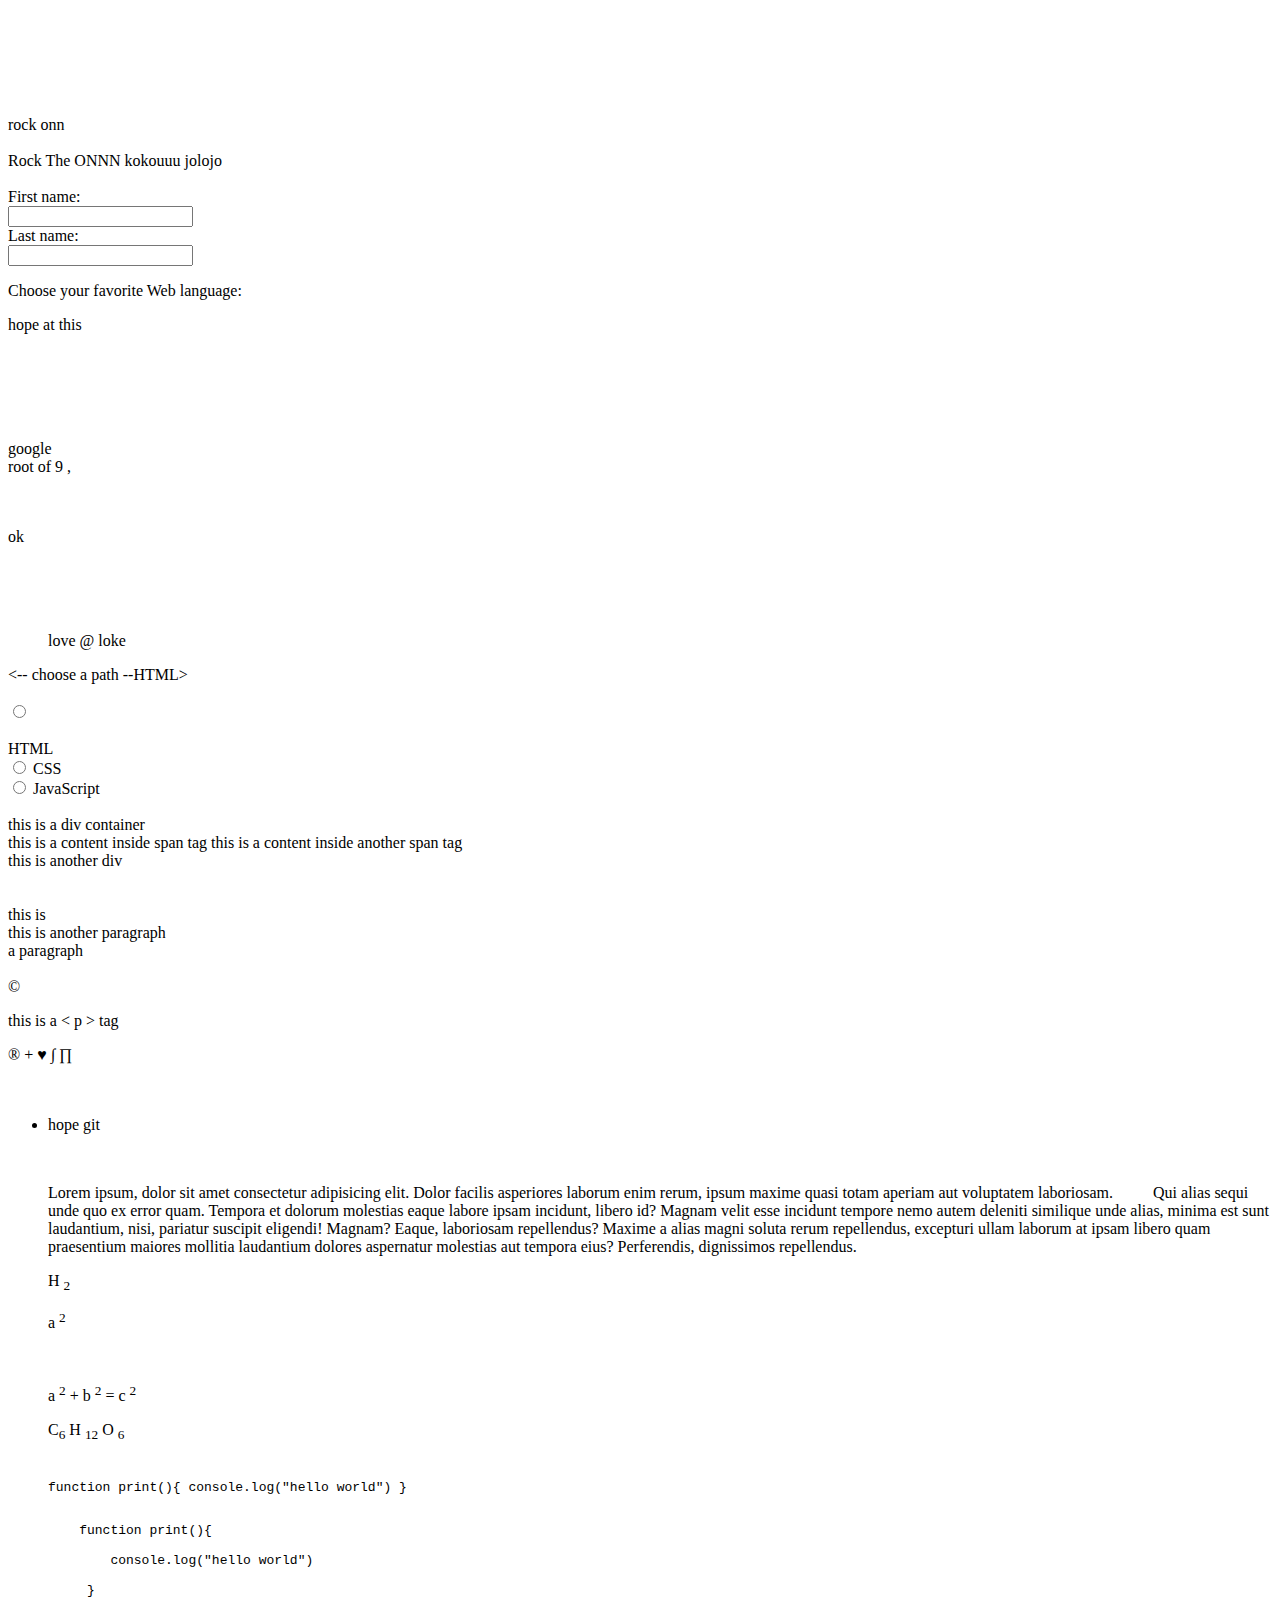
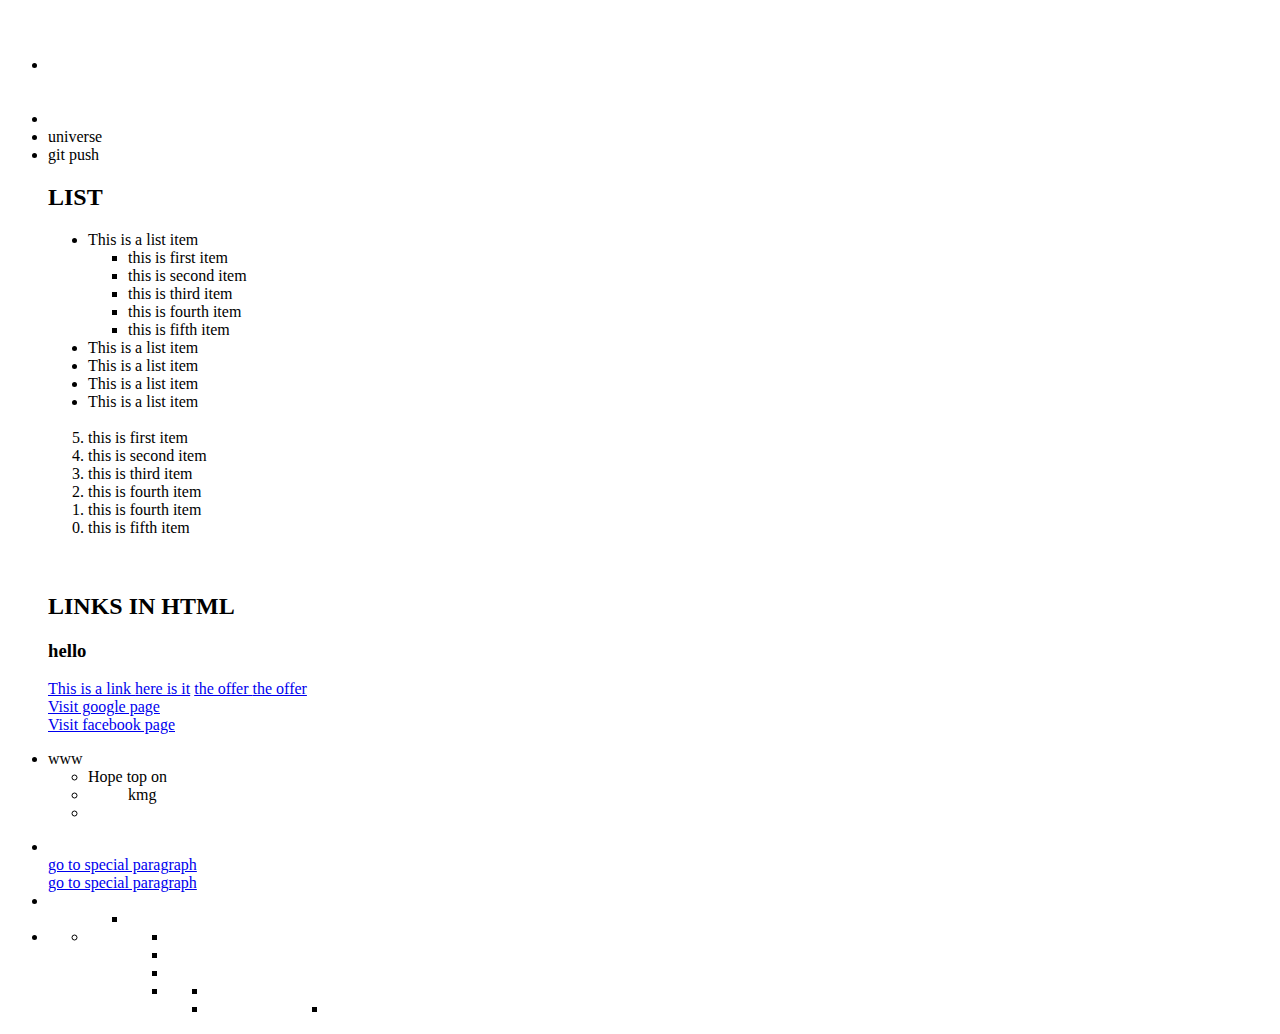
==== index.html @ 9bd2ccb6 "folllact" ====
<!DOCTYPE html>
<html lang="en">


<head>   
       <!--  information related to your html document ,we dont want to display on browser  -->

<li>
    <li>
        
    </li>
</li>
    <meta charset="UTF-8">
    <meta http-equiv="X-UA-Compatible" content="IE=edge">
    <meta name="viewport" content="width=device-width, initial-scale=1.0">
    <title>Document</title>
<li>

</head> 
<li><li>
    <li>
        

    
</li>
    <li>
        rock onn<li>
            
        </li>
        Rock The ONNN
    </li>
    kokouuu
    jolojo
    <li>
        
</li>
<body>

    <form>
        <label for="fname">First name:</label><br>
        <input type="text" id="fname" name="fname"><br>
        <label for="lname">Last name:</label><br>
        <input type="text" id="lname" name="lname">
      </form>
     
      <p>Choose your favorite Web language:</p>
      <p>
        hope at this 
        <li>
        </li>
        <li>
            <li>
                <li>
                    

        <li>
            <li>
                google <li>
                    root of 9
            


        
            ,<li><label for=""></label></li>
            <li>
            
            
        </li>
        <p>
            ok
        </p>
      </p>
      <li>
        <li>
            <li>
                <!DOCTYPE html>
                <!--[if lt IE 7]>      <html class="no-js lt-ie9 lt-ie8 lt-ie7"> <![endif]-->
                <!--[if IE 7]>         <html class="no-js lt-ie9 lt-ie8"> <![endif]-->
                <!--[if IE 8]>         <html class="no-js lt-ie9"> <![endif]-->
                <!--[if gt IE 8]>      <html class="no-js"> <!--<![endif]-->
                <html>
                    <head>
                        <meta charset="utf-8">
                        <meta http-equiv="X-UA-Compatible" content="IE=edge">
                        <title></title>
                        <meta name="description" content="">
                        <meta name="viewport" content="width=device-width, initial-scale=1">
                        <link rel="stylesheet" href="">
                    </head>
                    <body>
                        <!--[if lt IE 7]>
                            <li>
                            </LI> 

                            <p class="browsehappy">You are using an <strong>outdated</strong> browser. Please <a href="#">upgrade your browser</a> to improve your experience.</p>
                        <![endif]-->
                        
                        <script src="" async defer></script>
                    </body>
                </html>
        </li>
        <li>
            <ul>
                love @ loke 
            </ul>
        </li>
         <-- choose a path --HTML>
         <li>
            
      </li>

<form>
  <input type="radio" id="html" name="fav_language" value="HTML">
  <li> 
    </li>
  <label for="html">HTML</label><br>
  <input type="radio" id="css" name="fav_language" value="CSS">
  <label for="css">CSS</label><br>
  <input type="radio" id="javascript" name="fav_language" value="JavaScript">
  <label for="javascript">JavaScript</label>
</form>

    <!-- Headings
    <h1> This is H1 Tag</h1>
    <h2> This H2 Heading</h2>
    <h3> This is H3 heading</h3>
    <h4> Heading is h4 heading</h4>
    <h5> Heading is h5 heading</h5>
    <h6> Heading is h6 heading</h6>
    <br>
    <br>
    <!-- Paragraphs-->

    <!-- <p> 
       Lorem ipsum dolor sit amet consectetur adipisicing elit. Nam mollitia impedit iure porro, explicabo, repellendus modi ut autem possimus laborum, aperiam in pariatur doloribus cupiditate quaerat! Pariatur dignissimos error cupiditate.
       Aut, at. Rem ratione esse, soluta quibusdam modi iusto vero dolorum eligendi facilis labore! Tenetur consectetur ipsam vel ea, tempore temporibus eligendi iure fuga voluptates odit magnam perspiciatis maiores vitae?
       Corrupti eveniet at, nemo deserunt doloribus laudantium fugiat. Aut suscipit sint repellat dolore. Voluptas provident atque a ipsam explicabo animi vel eum. Quam tempore distinctio, accusamus exercitationem hic impedit minima.
       Labore cupiditate rem delectus reprehenderit culpa aliquam. Nesciunt ipsum est aspernatur. Ut provident consequuntur non fugit labore commodi necessitatibus vitae, adipisci omnis ducimus odio! Consequuntur sint corrupti blanditiis reiciendis. Nemo.
       Nulla optio necessitatibus consequatur cumque neque eligendi vel dolor eveniet. Cum illum quod sed, aperiam corrupti repellat, distinctio vero reprehenderit, commodi ipsa praesentium eaque rem nemo veritatis eum mollitia minima.
    </p>
    <br>
    <br>
    <strong> this is content inside strong tag</strong> <br>
    <b> this is content inside bold tag</b>
    <br>
    <em> this is content inside em tag</em> <br>
    <i> this is content inside italics tag</i> -->

    <br>

    


    <div> this is a div container</div>

    <span> this is a content inside span tag</span>

    <span> this is a content inside another span tag</span>
    <div> this is another div</div>

    <br>

    <!-- <h1> This is H1 Tag</h1>
    <h2> This H2 Heading</h2>
    <h3> This is H3 heading</h3>
    <h4> Heading is h4 heading</h4>
    <h5> Heading is h5 heading</h5>
    <h6> Heading is h6 heading</h6> -->



    <br>


    <div> this is  
        <div> this is another paragraph </div>
        a paragraph
</div>

<br>

<!--HTML ENTITIES-->

  &copy;   <p> this is a &lt; p &gt; tag </p> &reg; &plus; &hearts; &int;

  &#8719;

  <li>
  <li>
  <li>
  <ul>
    <li>

        hope git 

    </li>
  </ul>
  <ul>
    
  </li>
  

  <br>

  <p>
    Lorem ipsum, dolor sit amet consectetur adipisicing elit. Dolor facilis asperiores laborum enim rerum, ipsum maxime quasi totam aperiam aut voluptatem laboriosam.   &nbsp;   &nbsp;&nbsp;&nbsp;&nbsp;&nbsp;&nbsp;                     Qui alias sequi unde quo ex error quam.
    Tempora et dolorum molestias eaque labore ipsam incidunt, libero id? Magnam velit esse incidunt tempore nemo autem deleniti similique unde alias, minima est sunt laudantium, nisi, pariatur suscipit eligendi! Magnam?
    Eaque, laboriosam repellendus? Maxime a alias magni soluta rerum repellendus, excepturi ullam laborum at ipsam libero quam praesentium maiores mollitia laudantium dolores aspernatur molestias aut tempora eius? Perferendis, dignissimos repellendus.
  </p>



 <p> H <sub>2</sub></p>

 <p> a <sup>2</sup></p>

 <br>

 <p>a <sup>2</sup> &plus; b <sup>2</sup> &equals; c <sup>2</sup>  </p>

 <p> C<sub>6</sub> H <sub>12</sub> O <sub>6</sub></p>

 <br>

 <code>

    function print(){

        console.log("hello world")

     }


 </code>

 <br>


 <pre>

    function print(){

        console.log("hello world")

     }


 </pre>
<li>
    
</li>
 <br><br>
<li>
    <li>
        universe 
    </li>
    <li>
        git push 
    </li>
</li>


 <!-- LIST IN HTML-->


 <h2> LIST</h2>

 <ul type="disc" >

    <li> This is a list item
        <ul>
            
    <li> this is first item</li>
    <li> this is second item</li>
    <li> this is third item</li>
    <li> this is fourth item</li>
    <li> this is fifth item</li>



        </ul> </li>
    <li> This is a list item </li>
    <li> This is a list item </li>
    <li> This is a list item </li>
    <li> This is a list item </li>


 </ul>

 <br>

 <ol type="1" start="5" reversed >

    <li> this is first item</li>
    <li> this is second item</li>
    <li> this is third item</li>
    <li> this is fourth item</li>
    <li> this is fourth item</li>

    <li> this is fifth item</li>
 </ol>

 <br><br>


 <h2> LINKS IN HTML </h2>
 <h3>hello</h3>

 <a href="#"> This is a link </a>
 <a href="+">here is it</a>
 <a href="+">   the offer </a>
 <a href="+">   the offer </a>


 <br>

 <a href="http://google.com"> Visit google page</a>

 <br>

 <a href="http://facebook.com"> Visit facebook page</a>

 <br>
 <pr>
    <p>
        <li> www</li>
        <ul>
            <li>
                Hope top on <li> 
                    <ul>
                        kmg
                    </ul>
            <li>
                
            </li>
                </li>
            </li>
        </ul>
    </p><li>
    </li>

 <a href="#paragraphs"> go to special paragraph</a>

 <br>

 <a href="dummy.html#special-para"> go to special paragraph</a>
 <li>
    <u>
        <li>
            <ul>
                <li>
                    <uL>
                        
<Li>
    <ul>
        
    </ul>
</Li>

                        <UL></UL>
                        <ul>
                            <li>
                                <li>
                                    <li>
                                        <li>
                                            <ul>
                                                <li>
                                                    <ul>
                                                        
                                            </ul>
                                            <li>
                                                <ul>
                                                    
                                        </li>
                                    </li>
                                    <ul><ul>
                                        <li>
                                            <ul>
                                                
                                        
                                    </ul>
                                        
                                    </ul>
                                </li>
                            </li>
                        </ul>
                        <l>
                            <ul>
                                
                            </ul>
                        </l>
                    </uL>
                </li>
            </ul>
        </li>
    </u>
 </li>
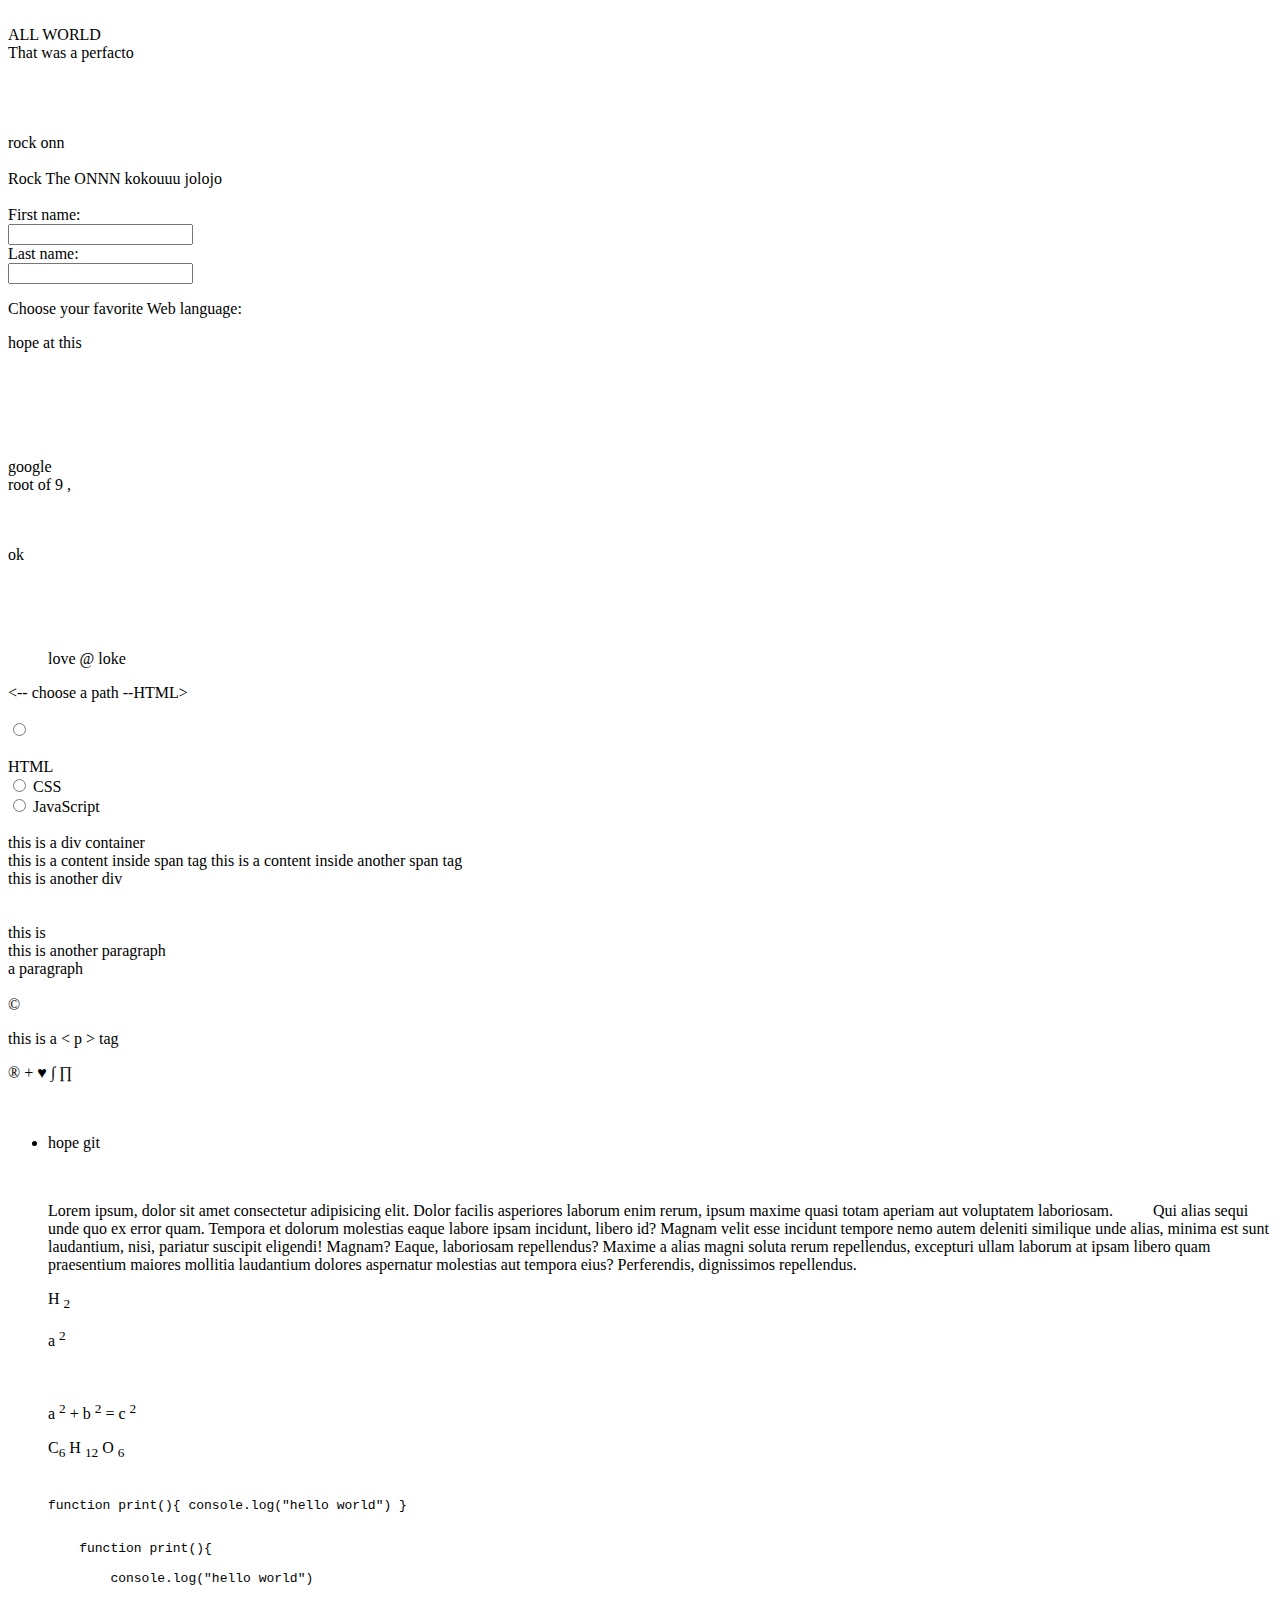
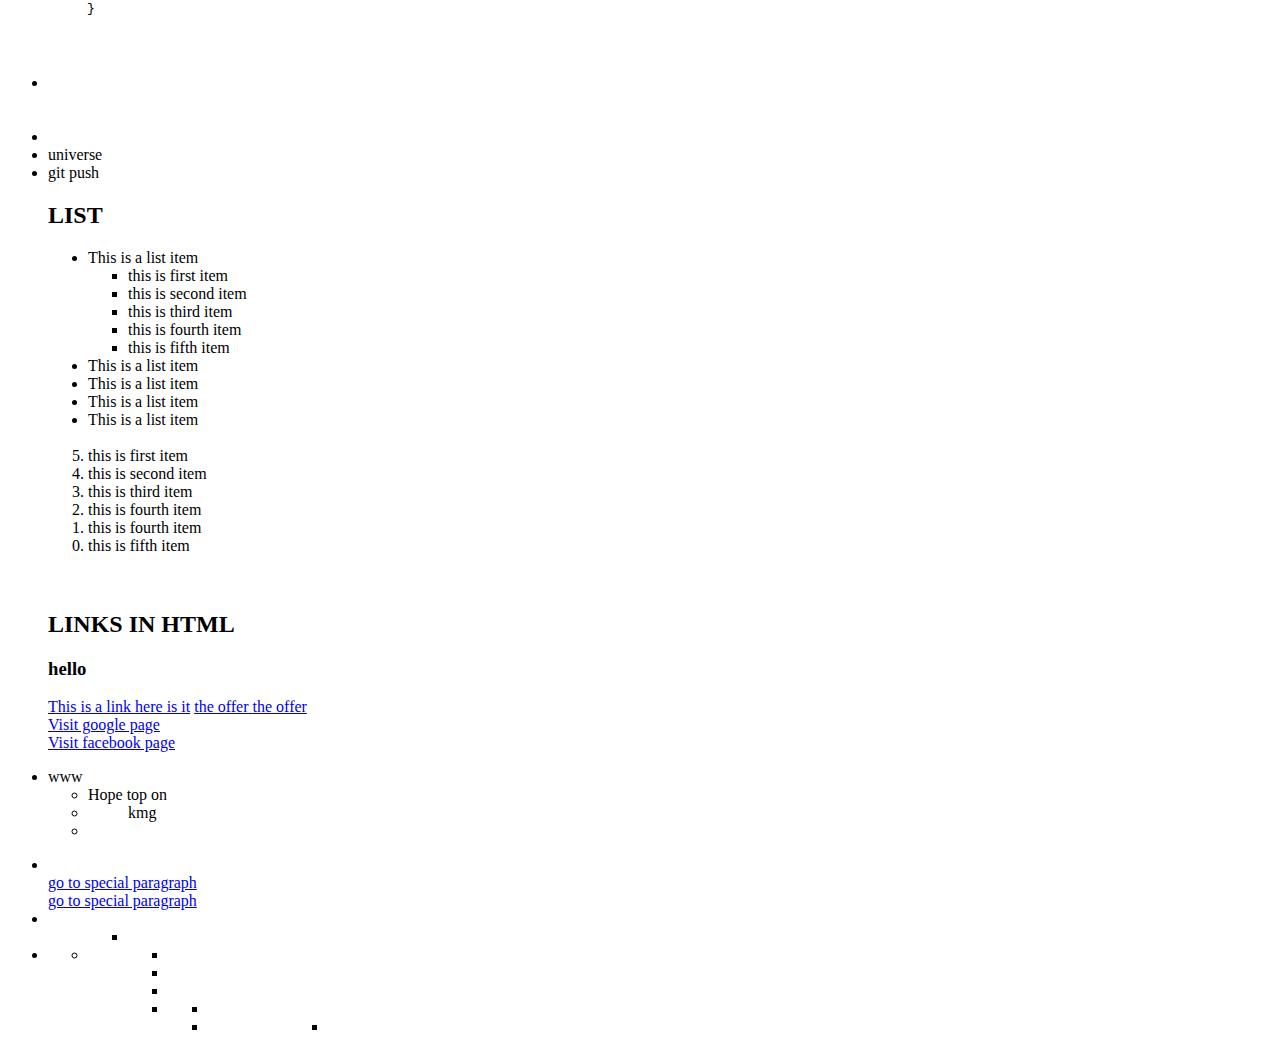
==== commit 06476cdc: "Roooop" ====
--- a/index.html
+++ b/index.html
@@ -7,7 +7,10 @@
 
 <li>
     <li>
-        
+
+        ALL     WORLD
+<li> That was a perfacto
+
     </li>
 </li>
     <meta charset="UTF-8">
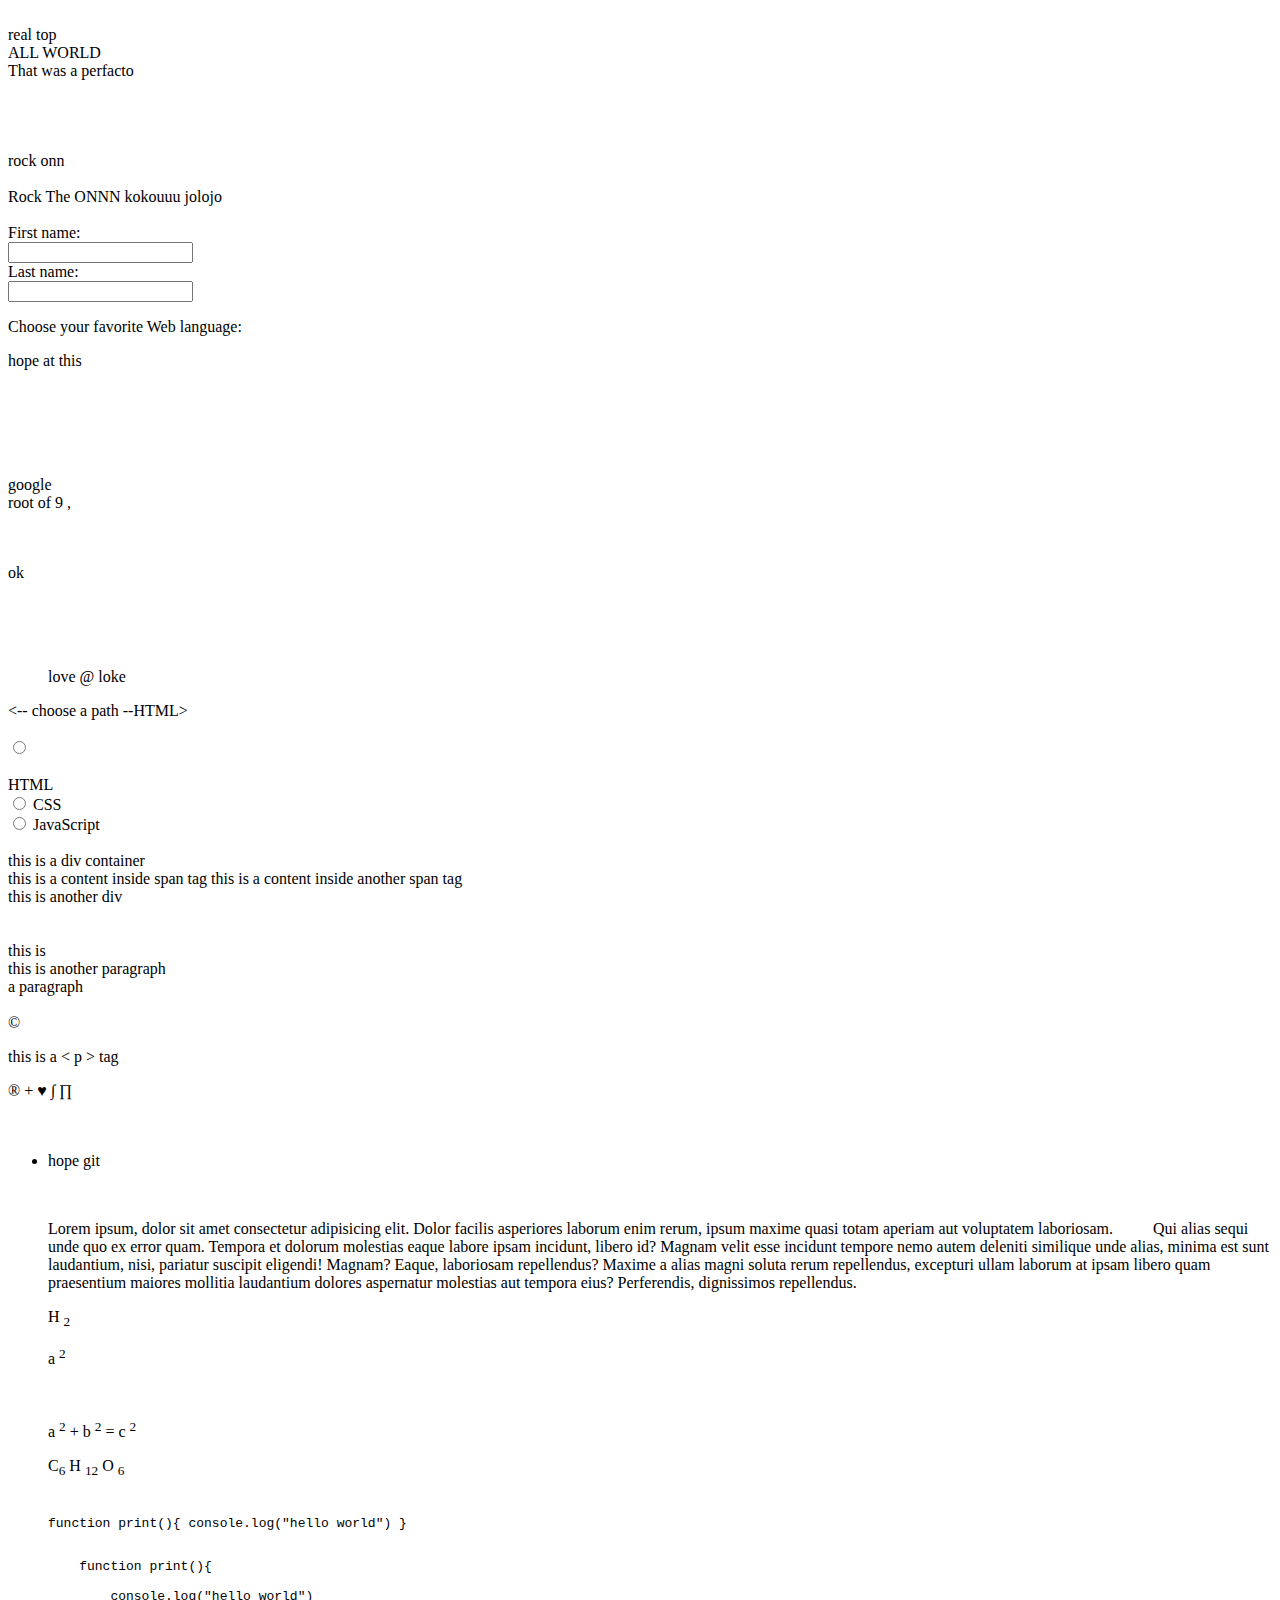
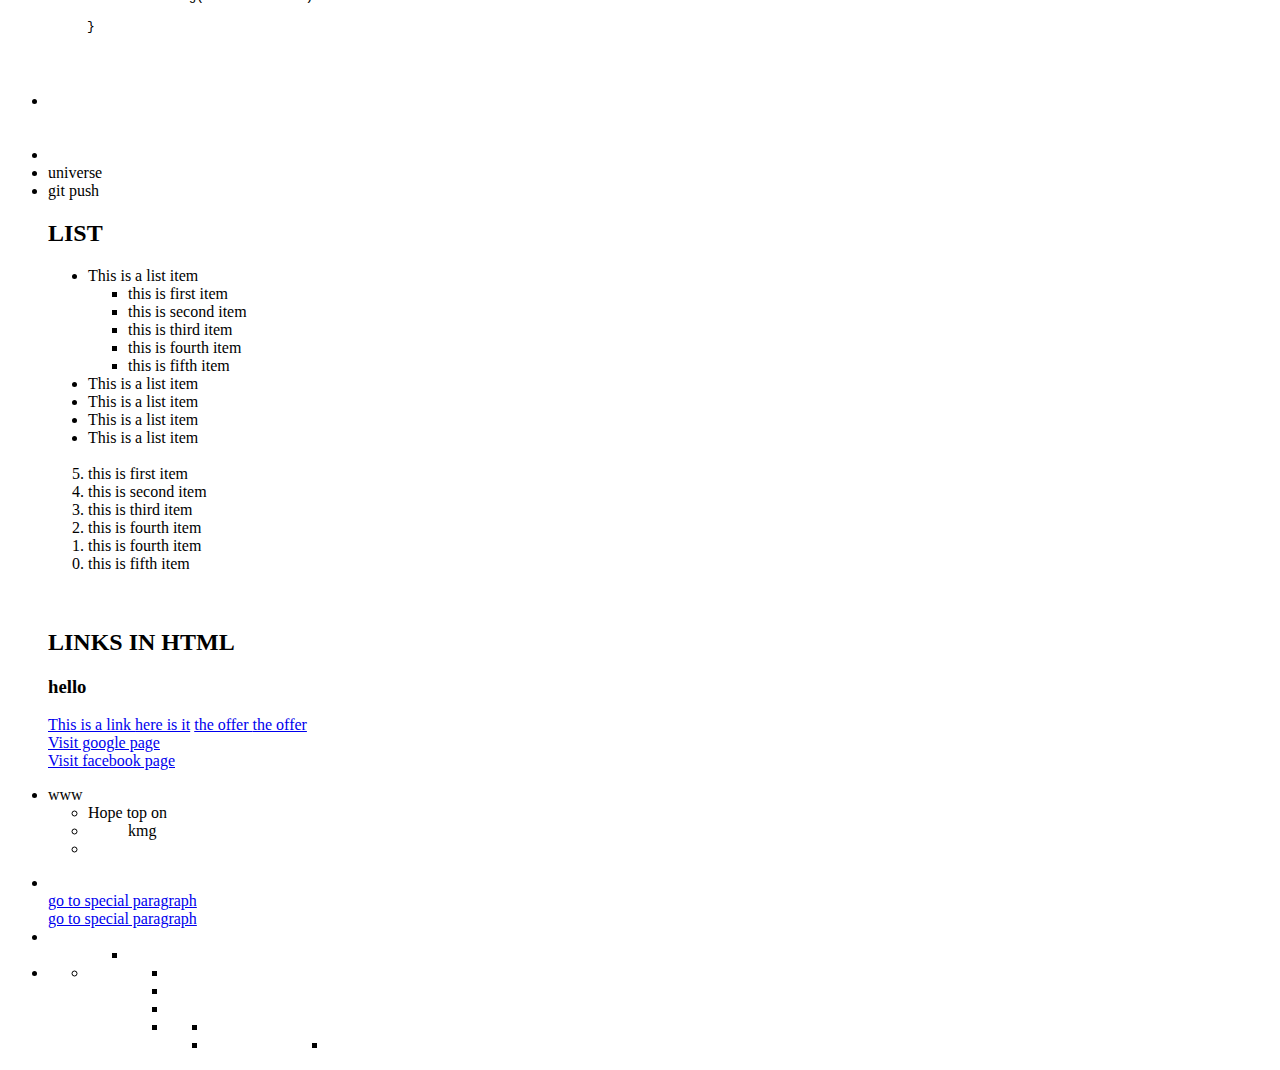
==== commit c65ac3ec: "lolol" ====
--- a/index.html
+++ b/index.html
@@ -5,7 +5,8 @@
 <head>   
        <!--  information related to your html document ,we dont want to display on browser  -->
 
-<li>
+<li><li>
+    real top 
     <li>
 
         ALL     WORLD
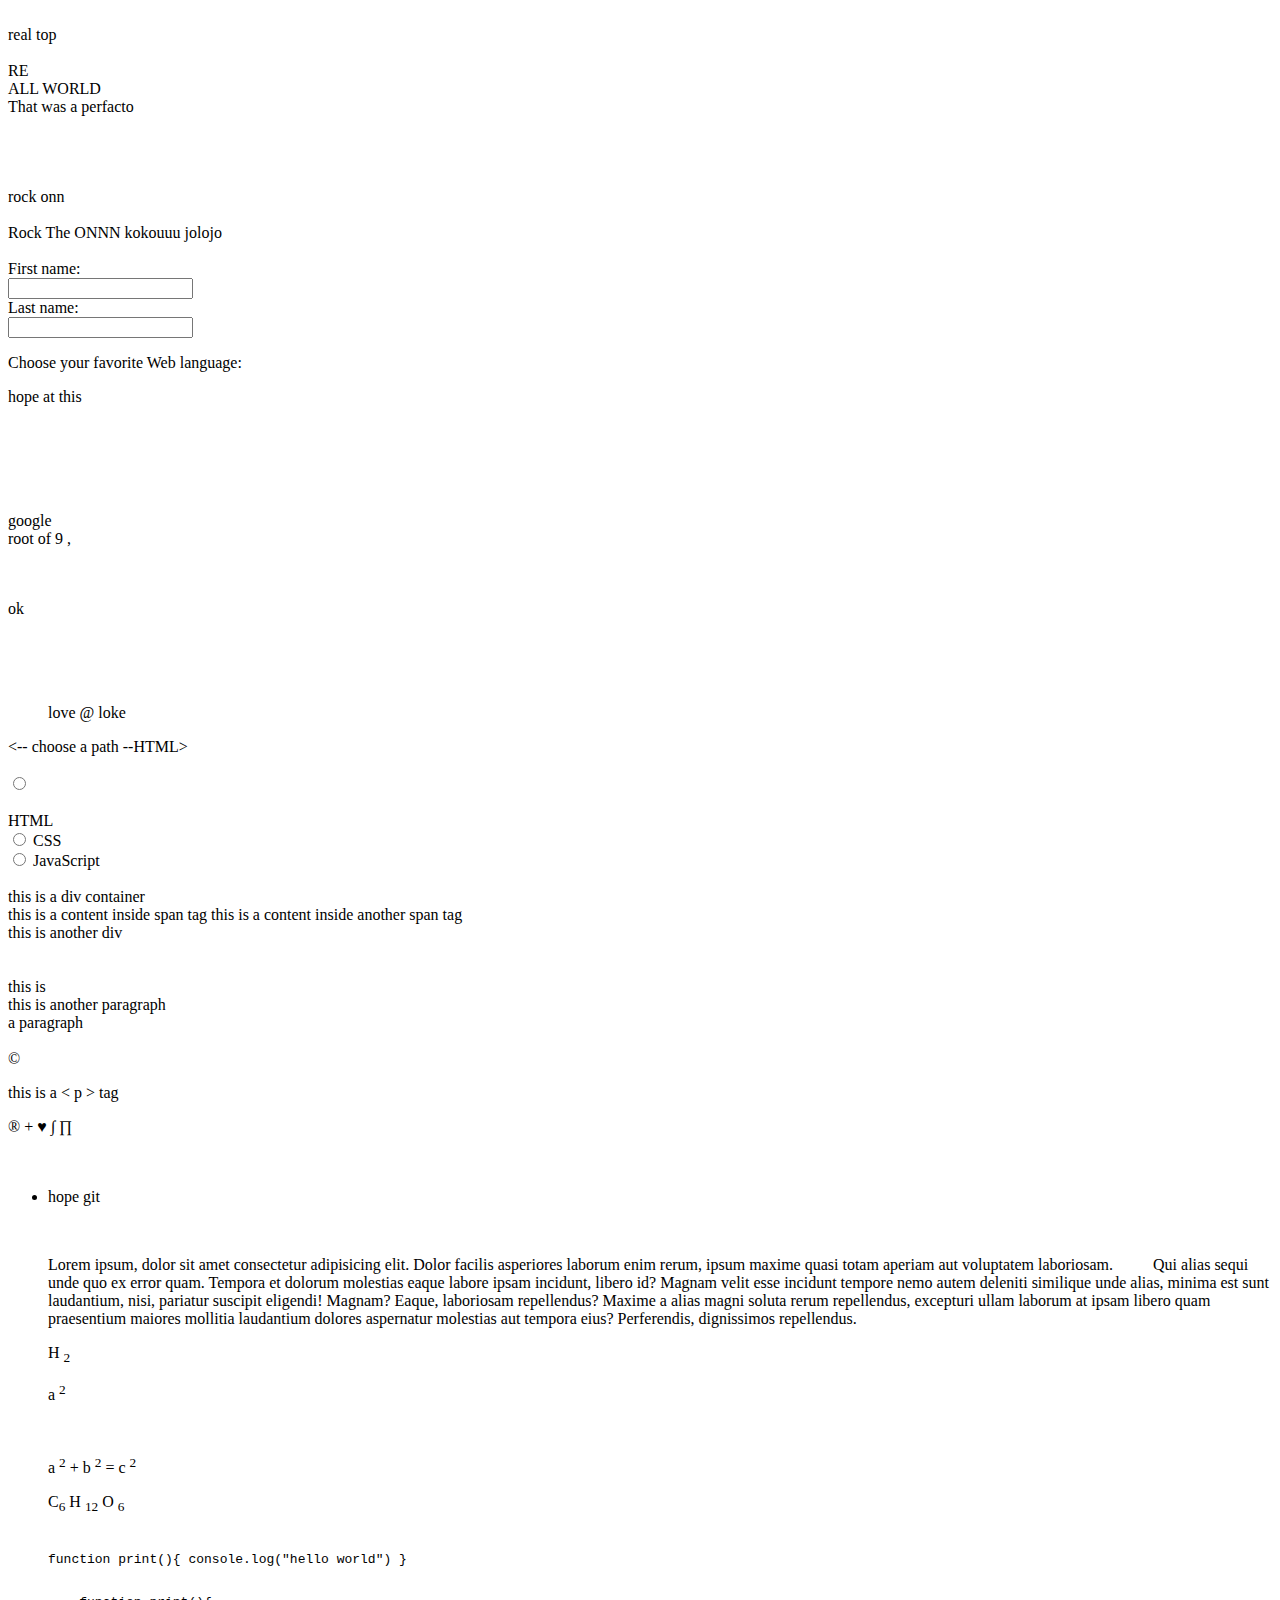
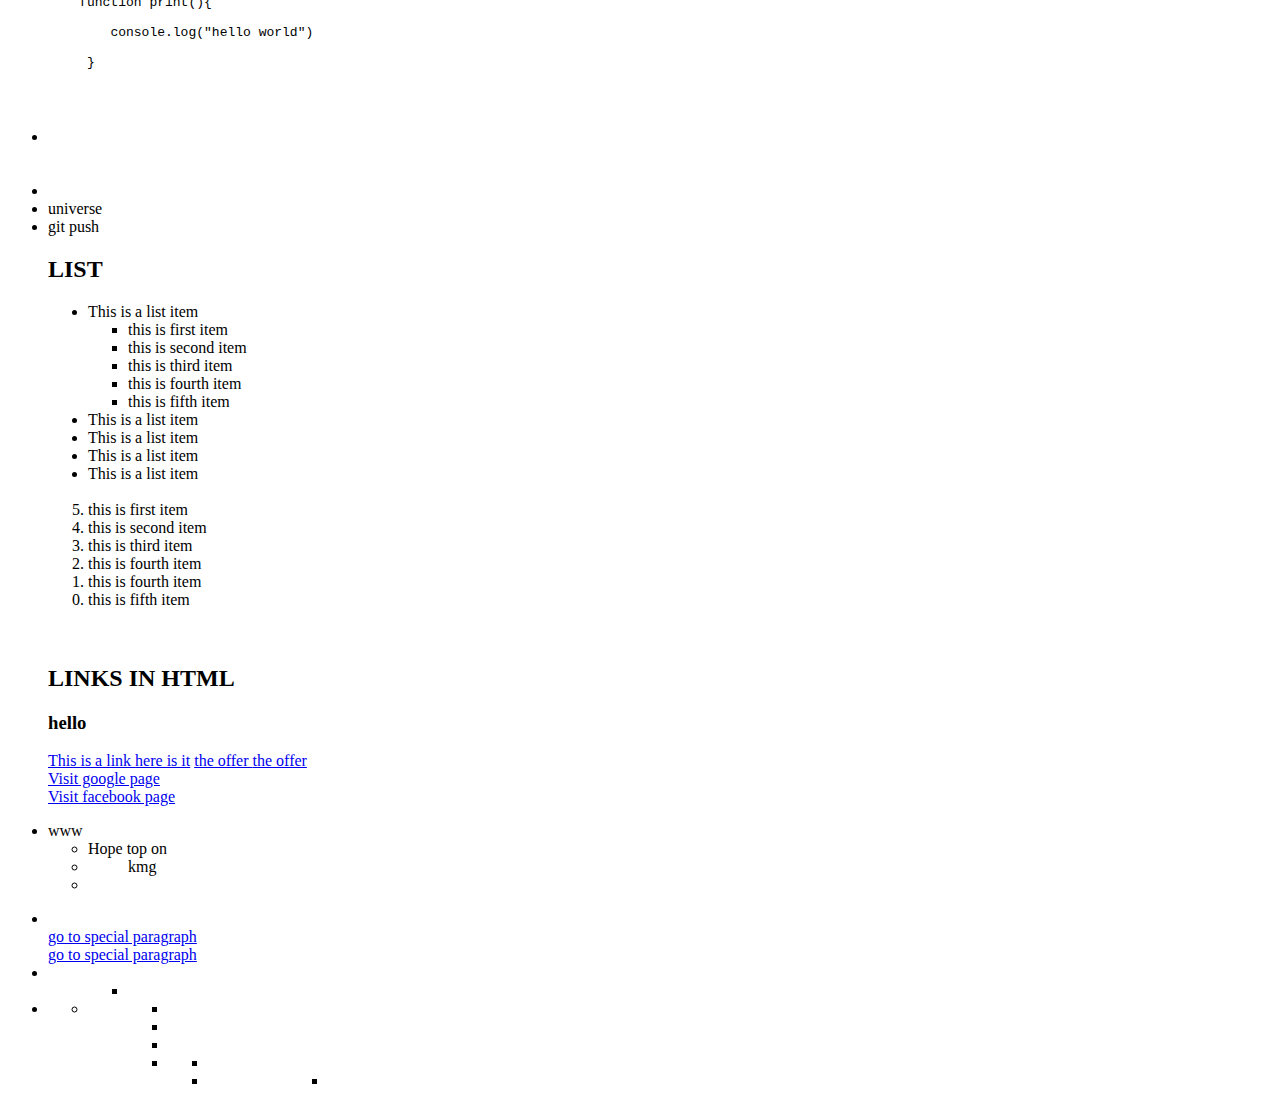
==== commit 63a450bd: "ghfgh" ====
--- a/index.html
+++ b/index.html
@@ -8,6 +8,9 @@
 <li><li>
     real top 
     <li>
+        <li>
+            RE 
+        </li>
 
         ALL     WORLD
 <li> That was a perfacto
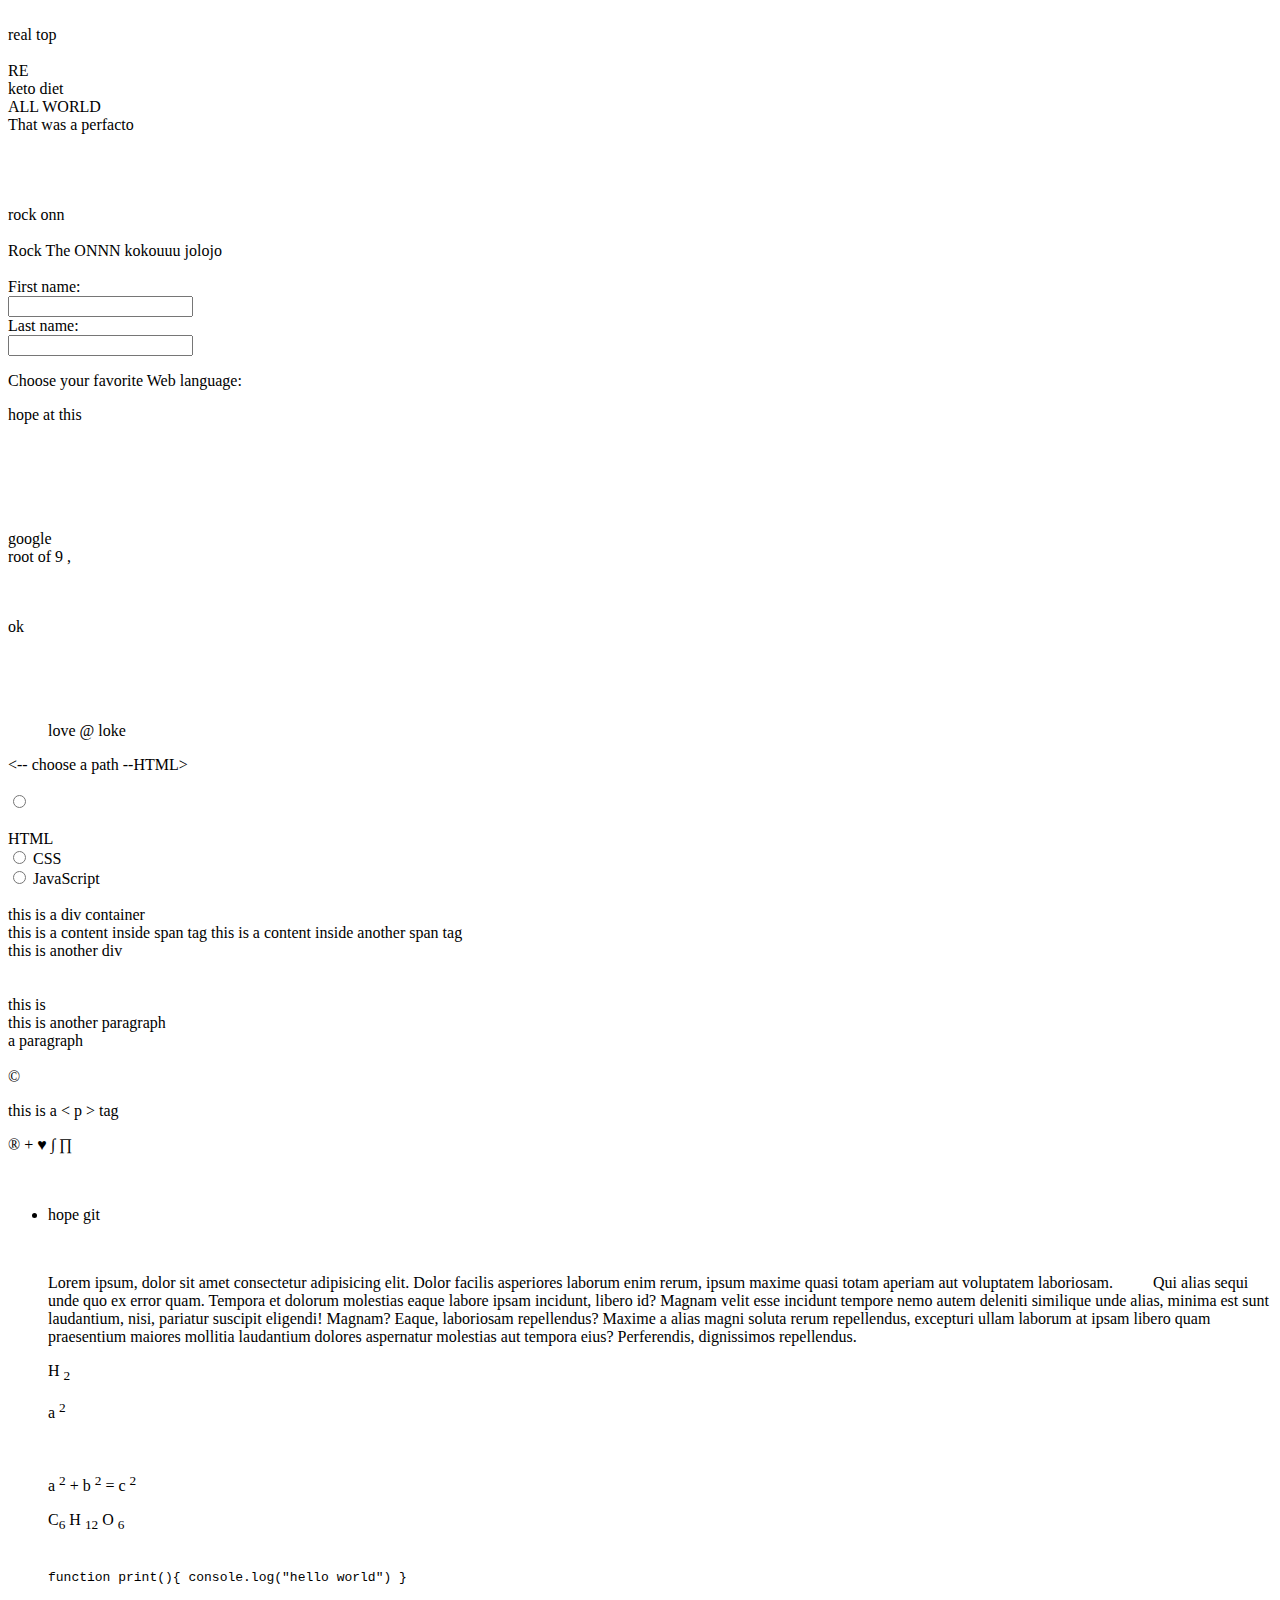
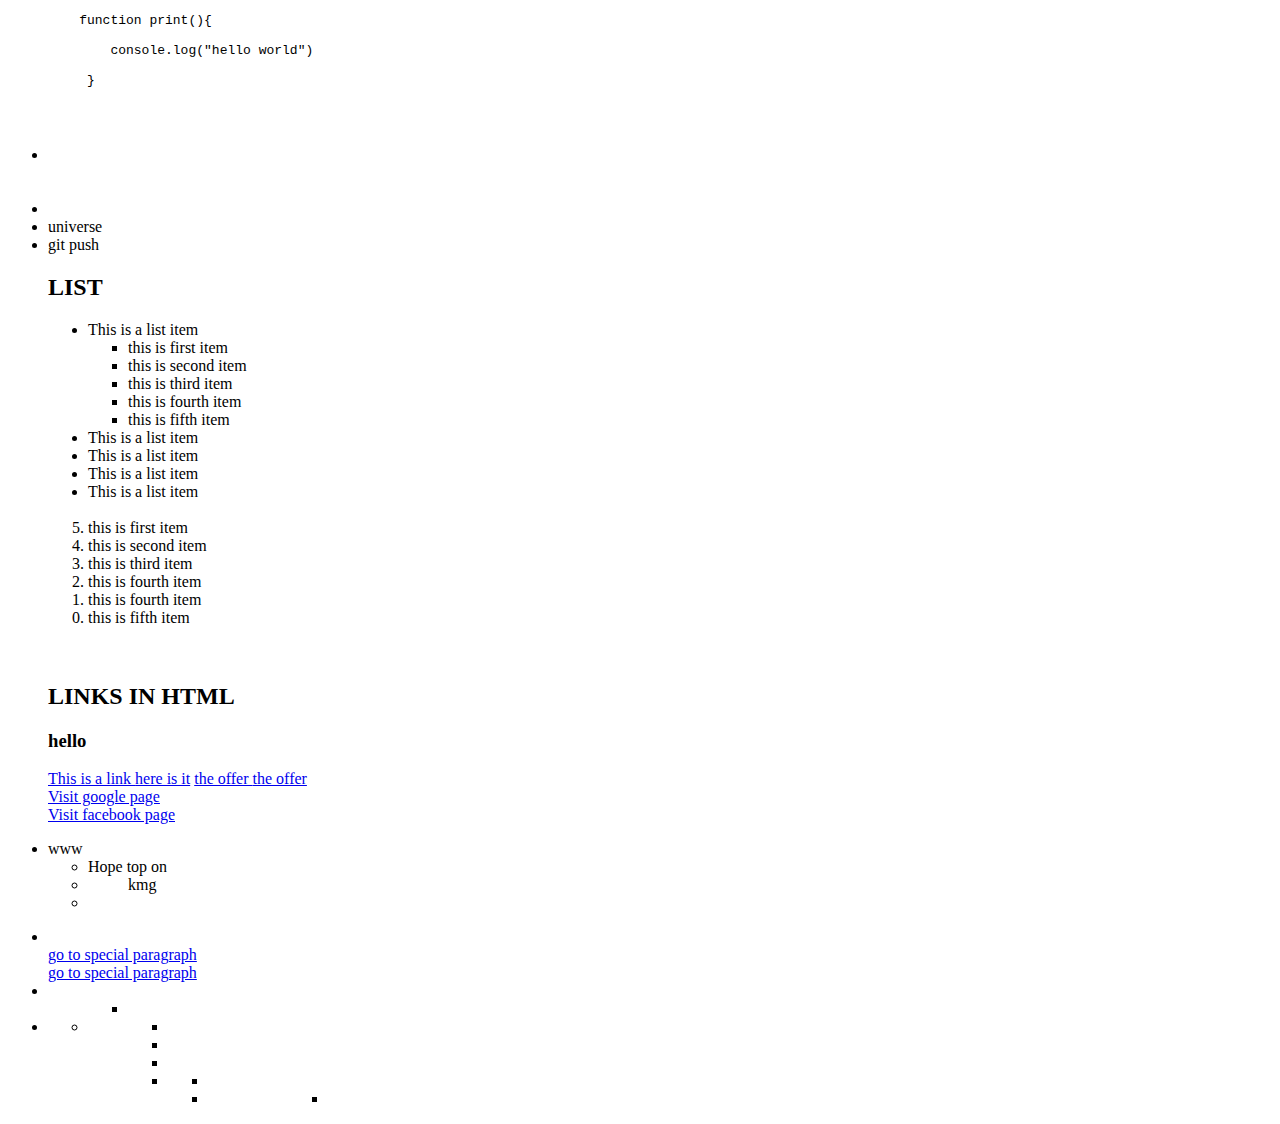
==== commit ee719481: "toppof" ====
--- a/index.html
+++ b/index.html
@@ -9,7 +9,9 @@
     real top 
     <li>
         <li>
-            RE 
+            RE <li>
+                keto diet 
+            </li>
         </li>
 
         ALL     WORLD
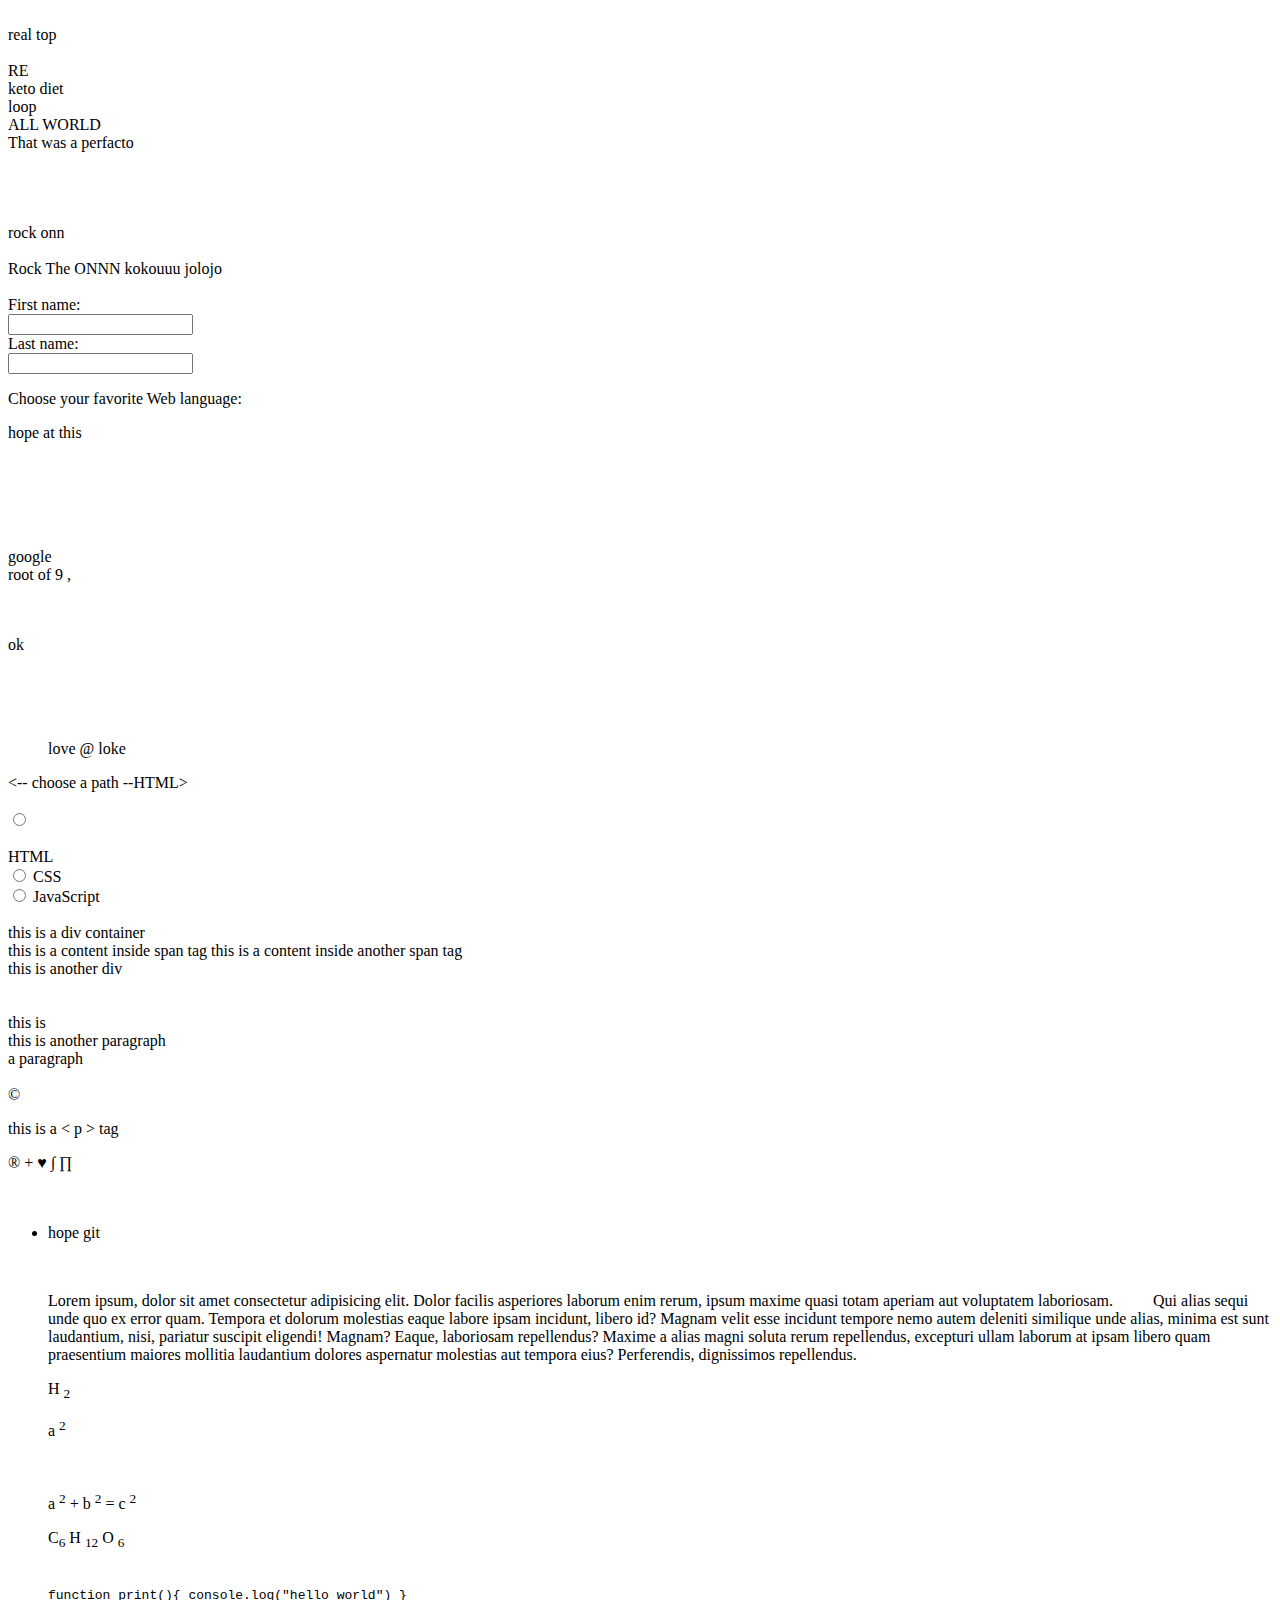
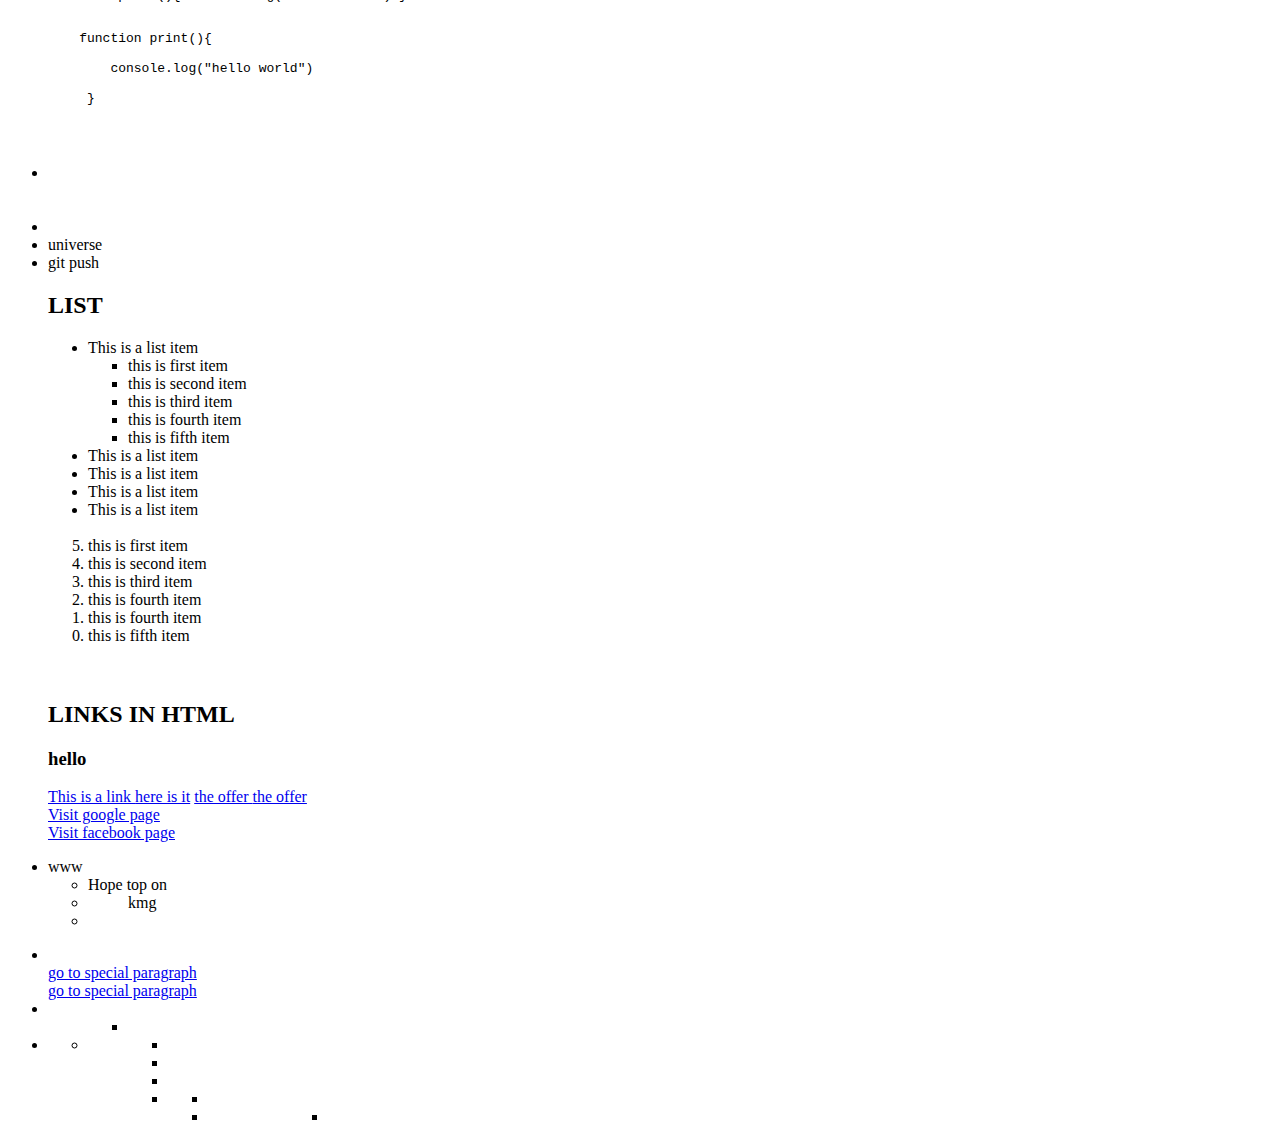
==== commit 2a0aa883: "ghjutyi" ====
--- a/index.html
+++ b/index.html
@@ -11,6 +11,9 @@
         <li>
             RE <li>
                 keto diet 
+                <li>
+                    loop 
+                </li>
             </li>
         </li>
 
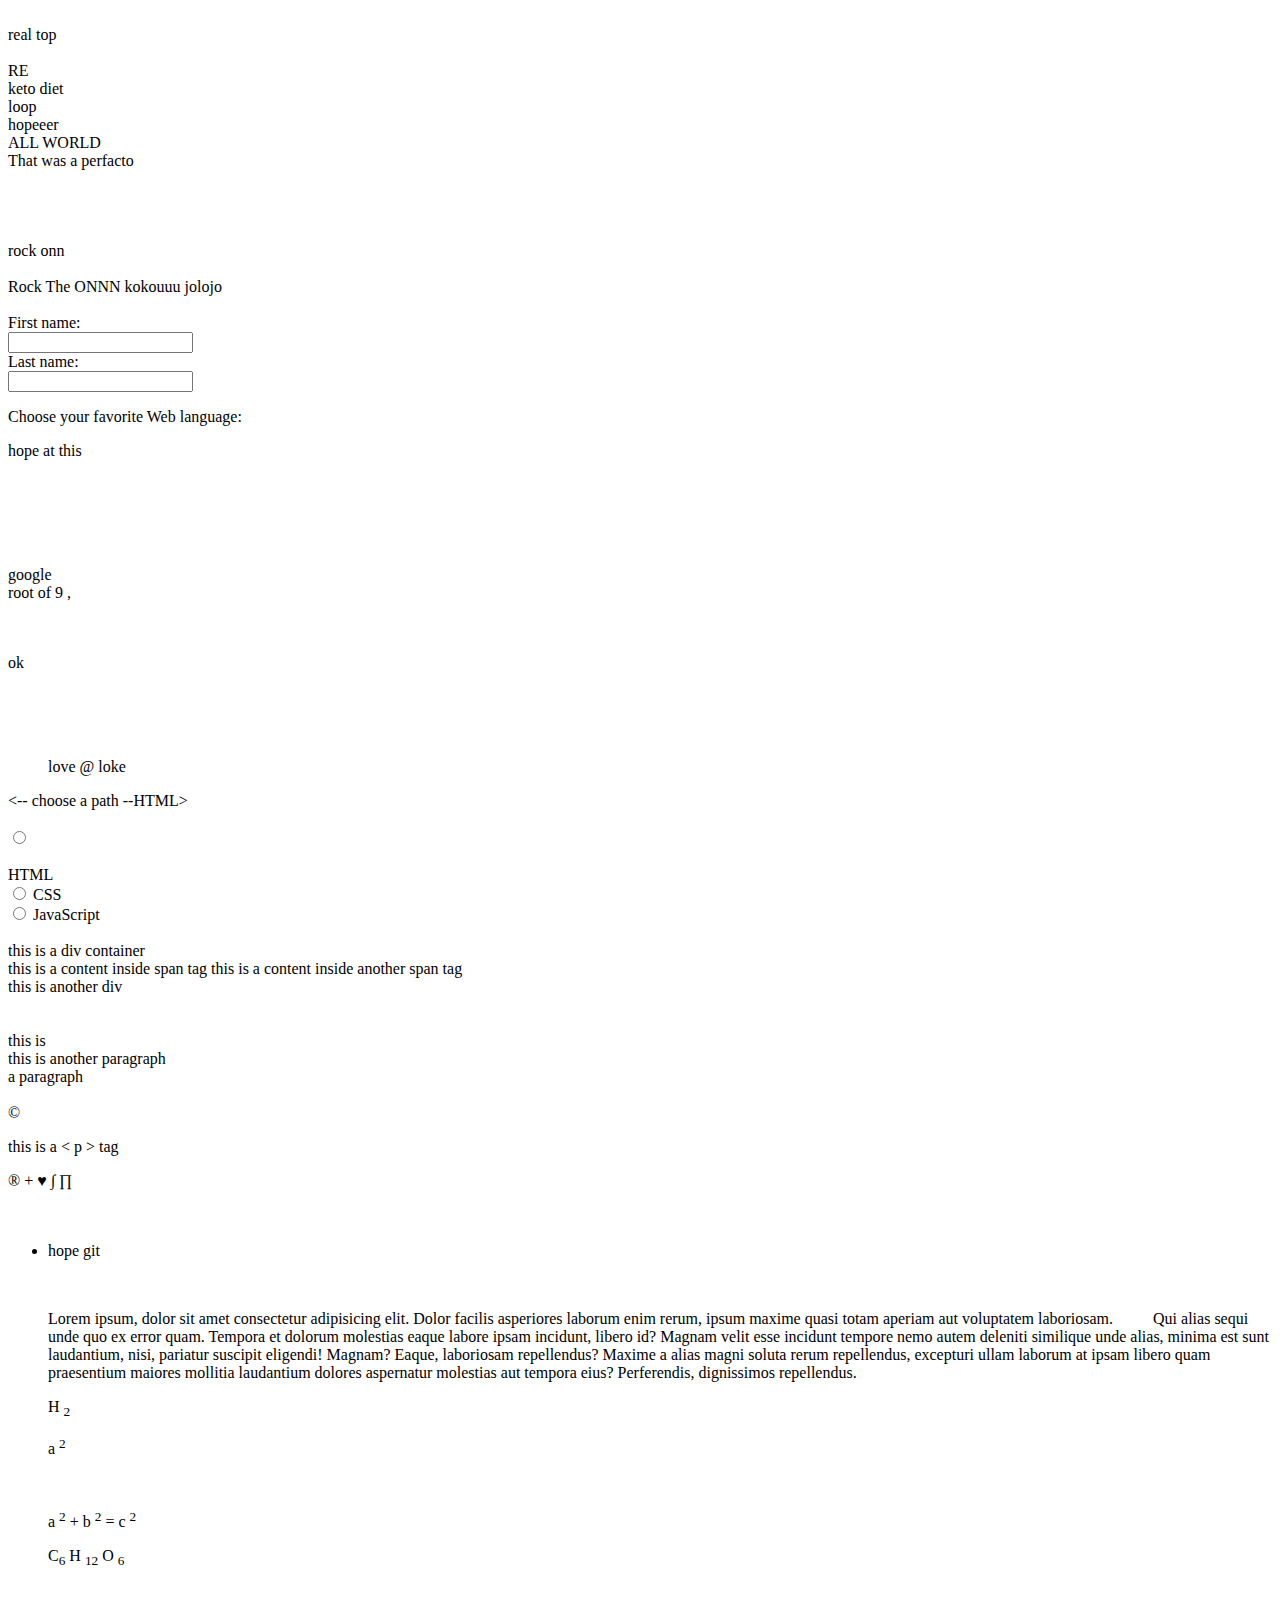
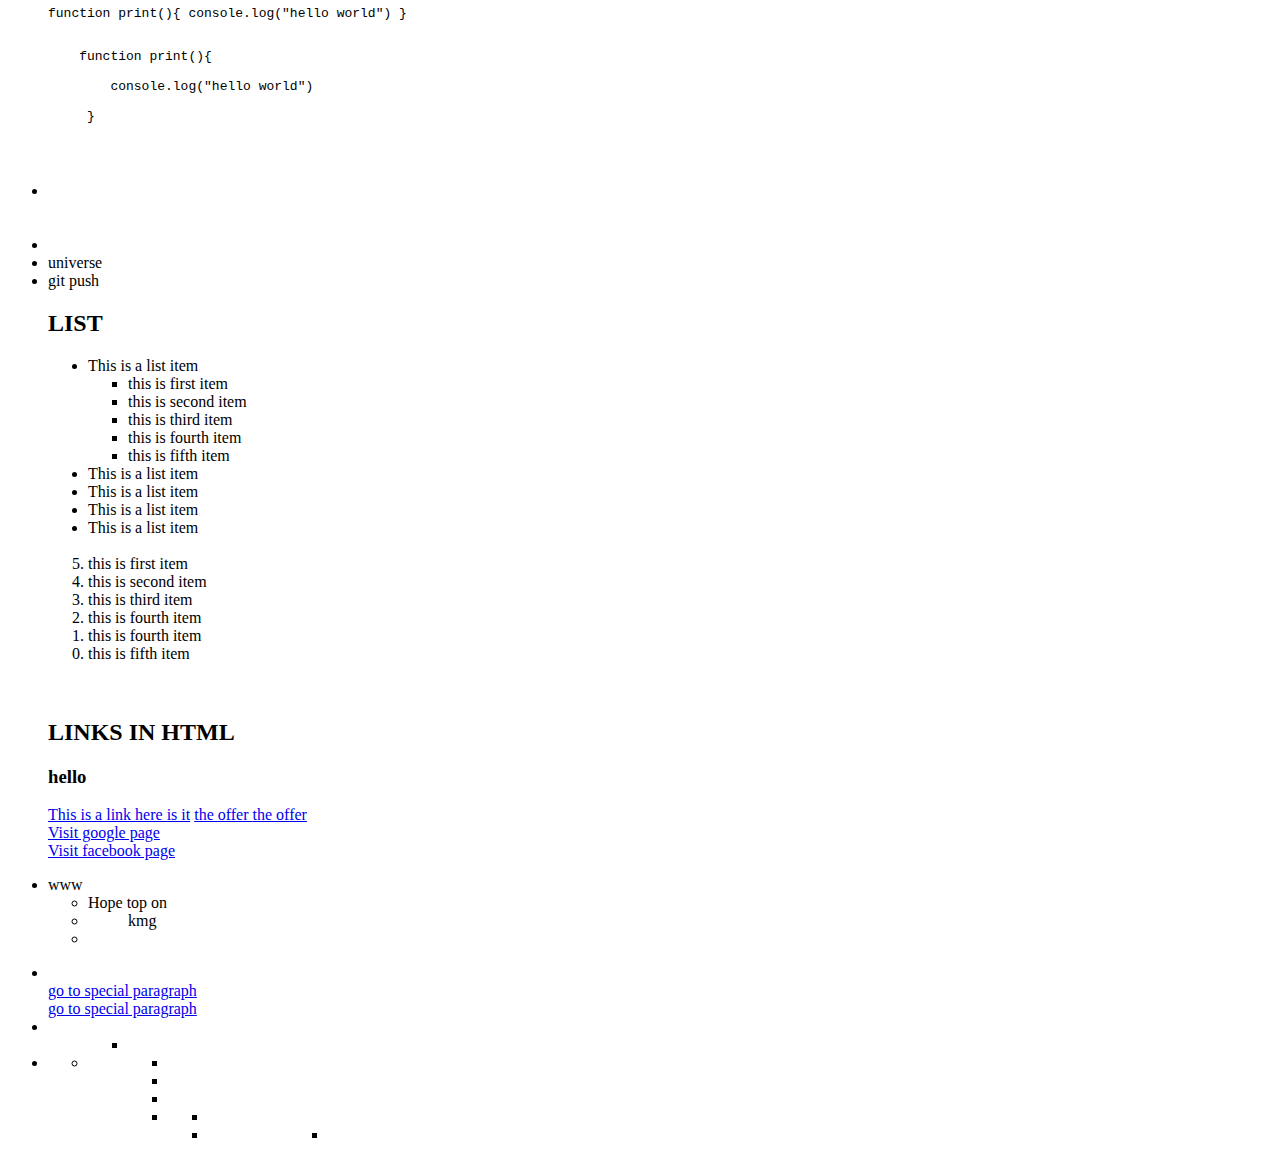
==== commit 7da2bac5: "jfhjghjfhj" ====
--- a/index.html
+++ b/index.html
@@ -12,7 +12,8 @@
             RE <li>
                 keto diet 
                 <li>
-                    loop 
+                    loop <li>
+                        hopeeer
                 </li>
             </li>
         </li>
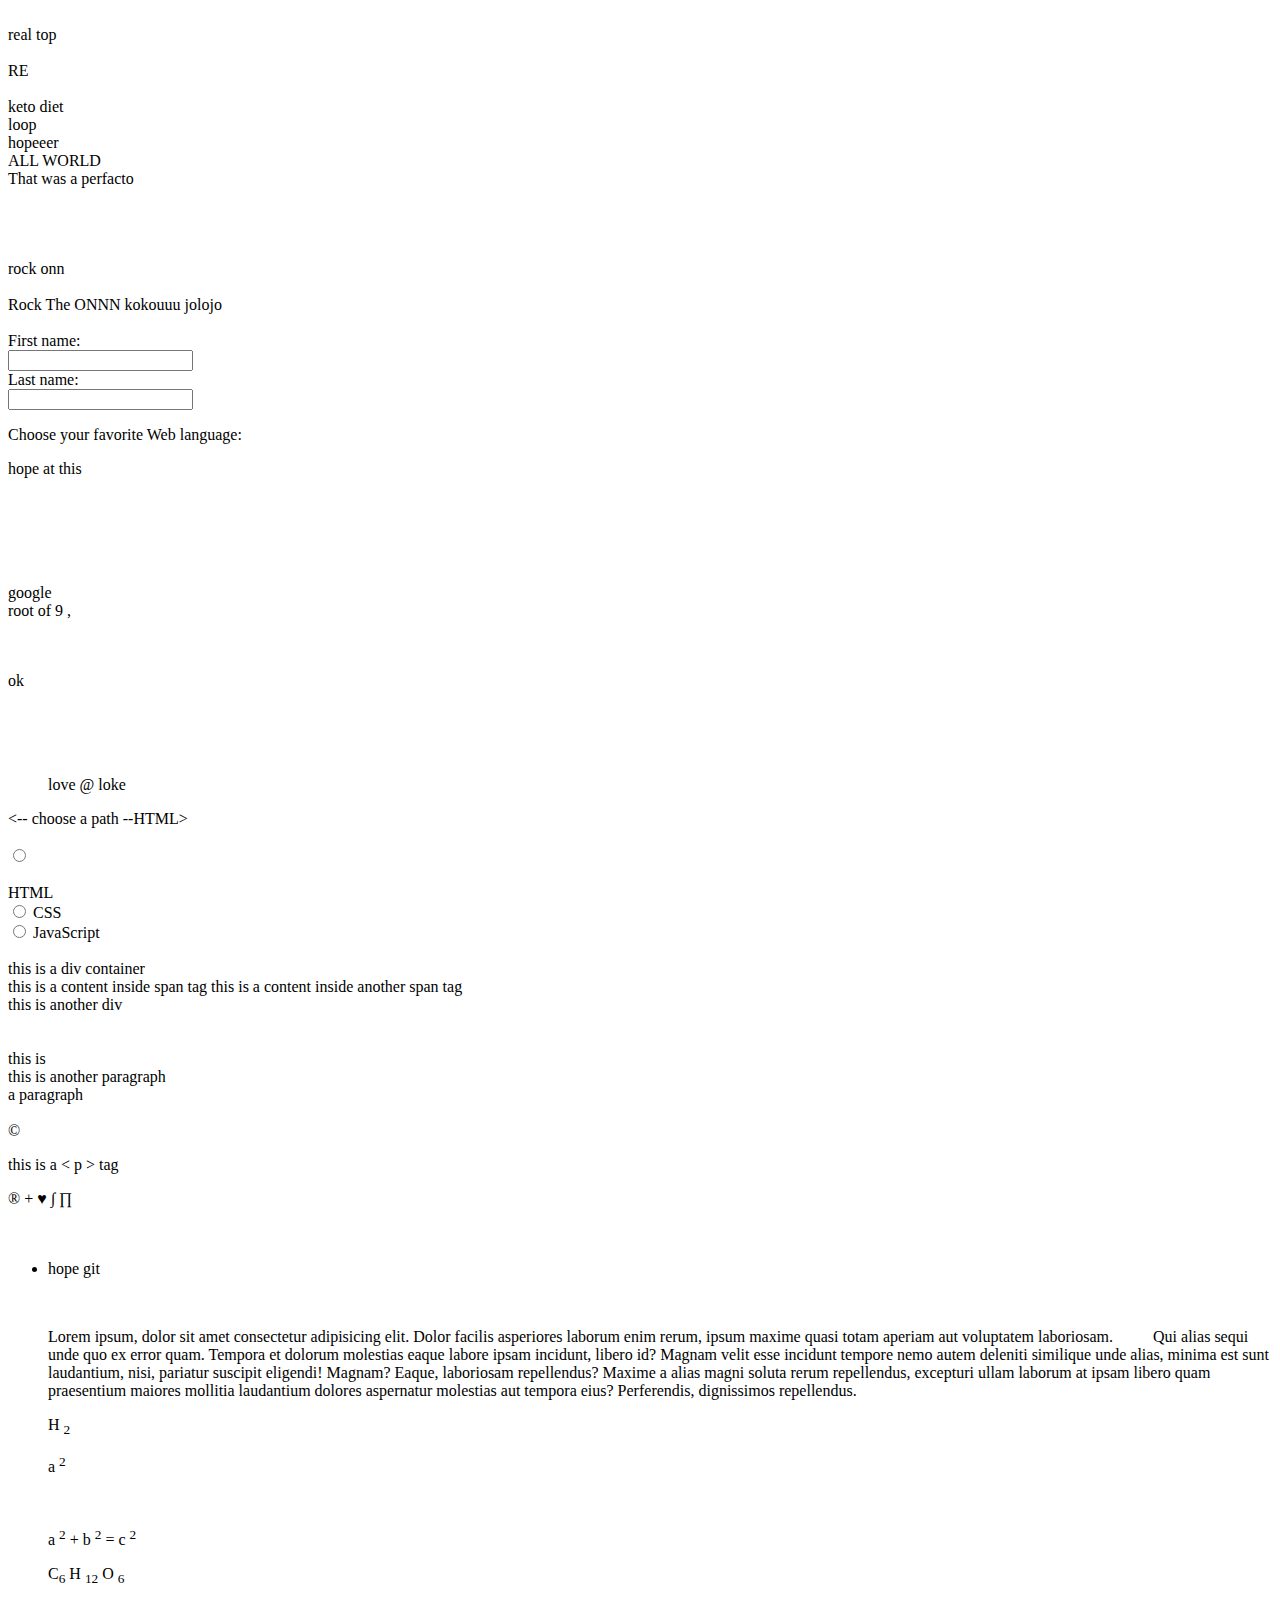
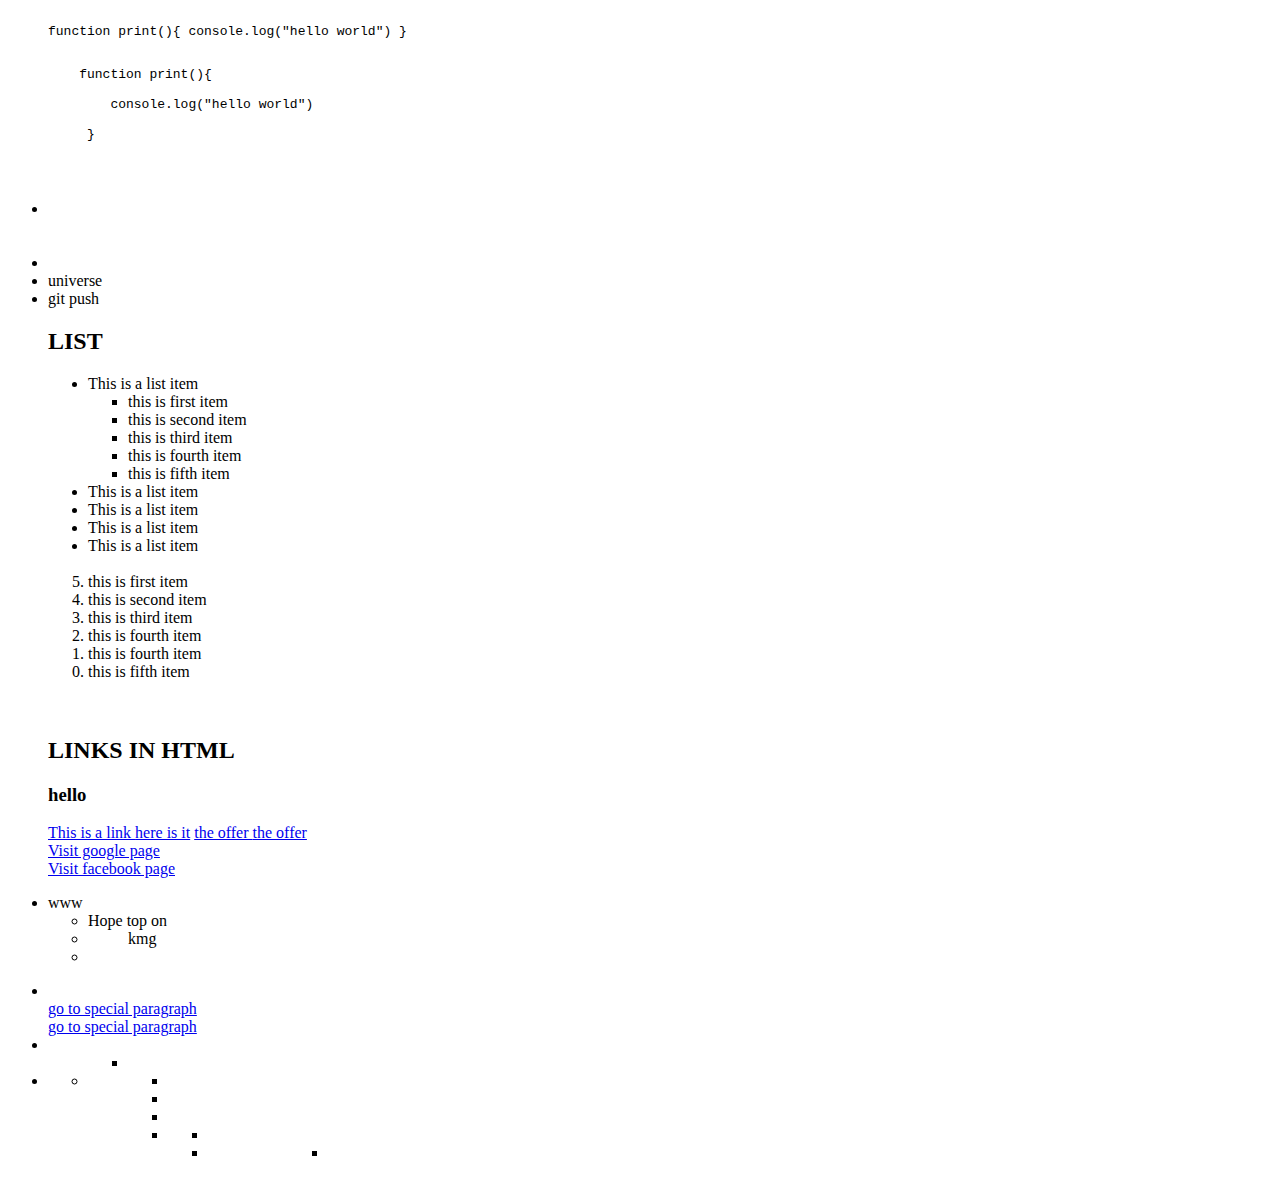
==== commit 65e7377f: "hjhkjgk" ====
--- a/index.html
+++ b/index.html
@@ -10,6 +10,8 @@
     <li>
         <li>
             RE <li>
+             <li>
+             
                 keto diet 
                 <li>
                     loop <li>
